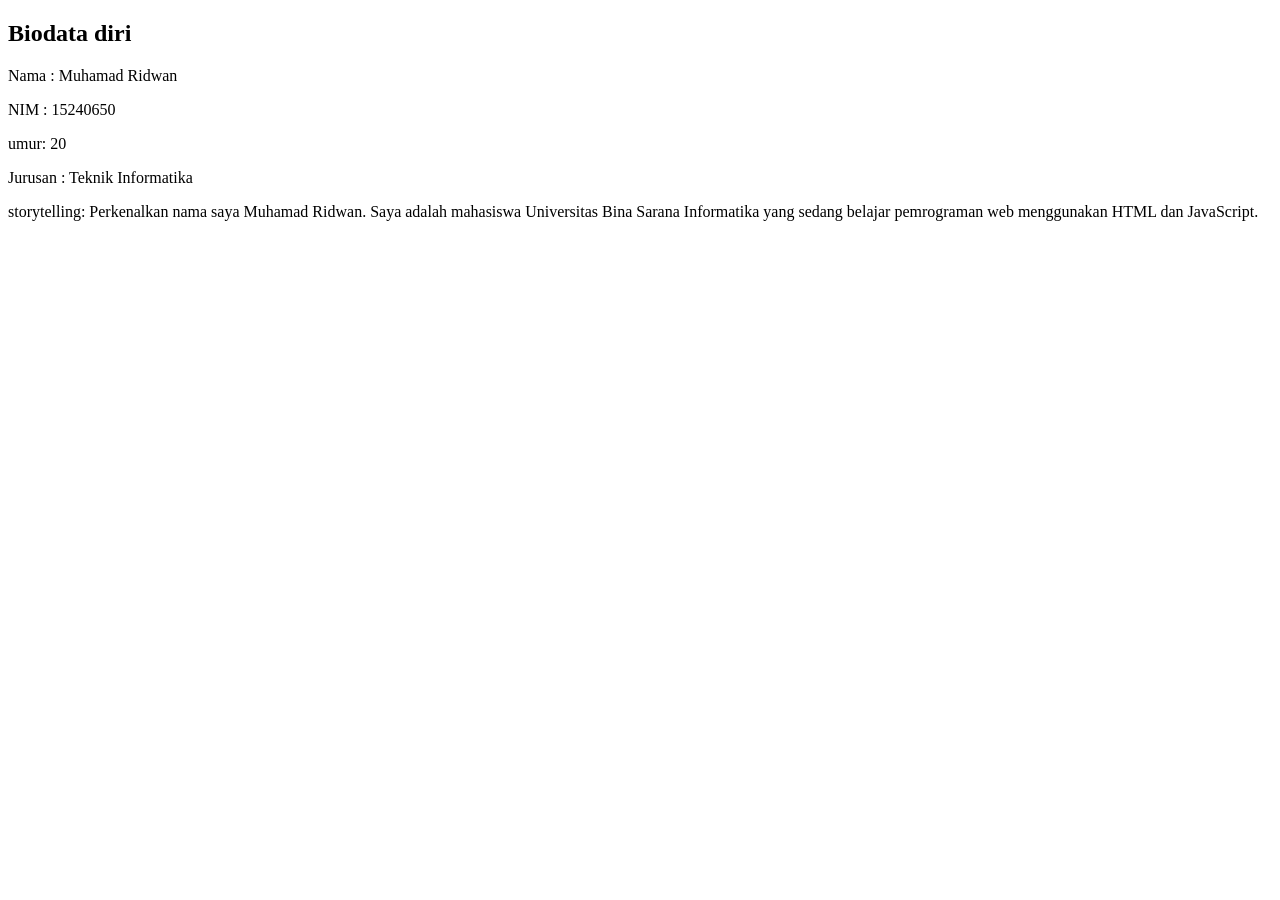
==== notpad/biodata.html @ a6528700 "Add files via upload" ====
<!DOCTYPE html>
<html lang="en">
<head>
<meta charset="UTF-8">
<meta name="viewport" content="width=device-width, initial-scale=1.0">
<title>Biodata diri</title>
</head>

<body>

<h2>Biodata diri</h2>

<p id="nama"></p>
<p id="nim"></p>
<p id="umur"></p>
<p id="jurusan"></p>
<p id="storytelling"></p>

<script>
document.getElementById("nama").innerHTML = "Nama : Muhamad Ridwan";
document.getElementById("nim").innerHTML = "NIM : 15240650";
document.getElementById("umur").innerHTML = "umur: 20";
document.getElementById("jurusan").innerHTML = "Jurusan : Teknik Informatika";
document.getElementById("storytelling").innerHTML = "storytelling: Perkenalkan nama saya Muhamad Ridwan. Saya adalah mahasiswa Universitas Bina Sarana Informatika yang sedang belajar pemrograman web menggunakan HTML dan JavaScript.";

</script>
<script src="biodata.js"></script>

</body>
</html>
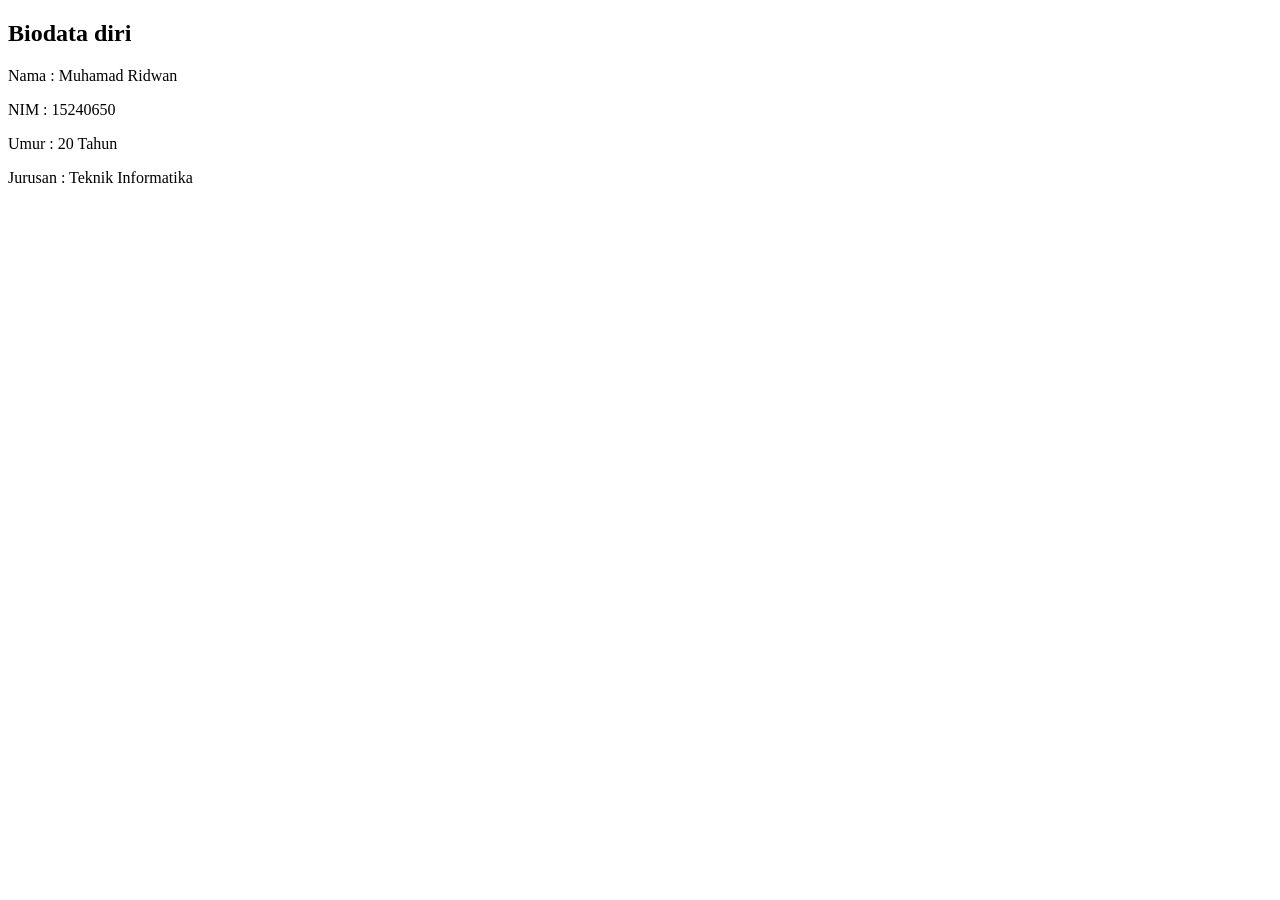
==== commit e9ac2931: "Update biodata.html" ====
--- a/notpad/biodata.html
+++ b/notpad/biodata.html
@@ -16,15 +16,6 @@
 <p id="jurusan"></p>
 <p id="storytelling"></p>
 
-<script>
-document.getElementById("nama").innerHTML = "Nama : Muhamad Ridwan";
-document.getElementById("nim").innerHTML = "NIM : 15240650";
-document.getElementById("umur").innerHTML = "umur: 20";
-document.getElementById("jurusan").innerHTML = "Jurusan : Teknik Informatika";
-document.getElementById("storytelling").innerHTML = "storytelling: Perkenalkan nama saya Muhamad Ridwan. Saya adalah mahasiswa Universitas Bina Sarana Informatika yang sedang belajar pemrograman web menggunakan HTML dan JavaScript.";
-
-</script>
-<script src="biodata.js"></script>
-
 </body>
-</html>+  <script type="text/javascript" src="script.js"></script>
+</html>
